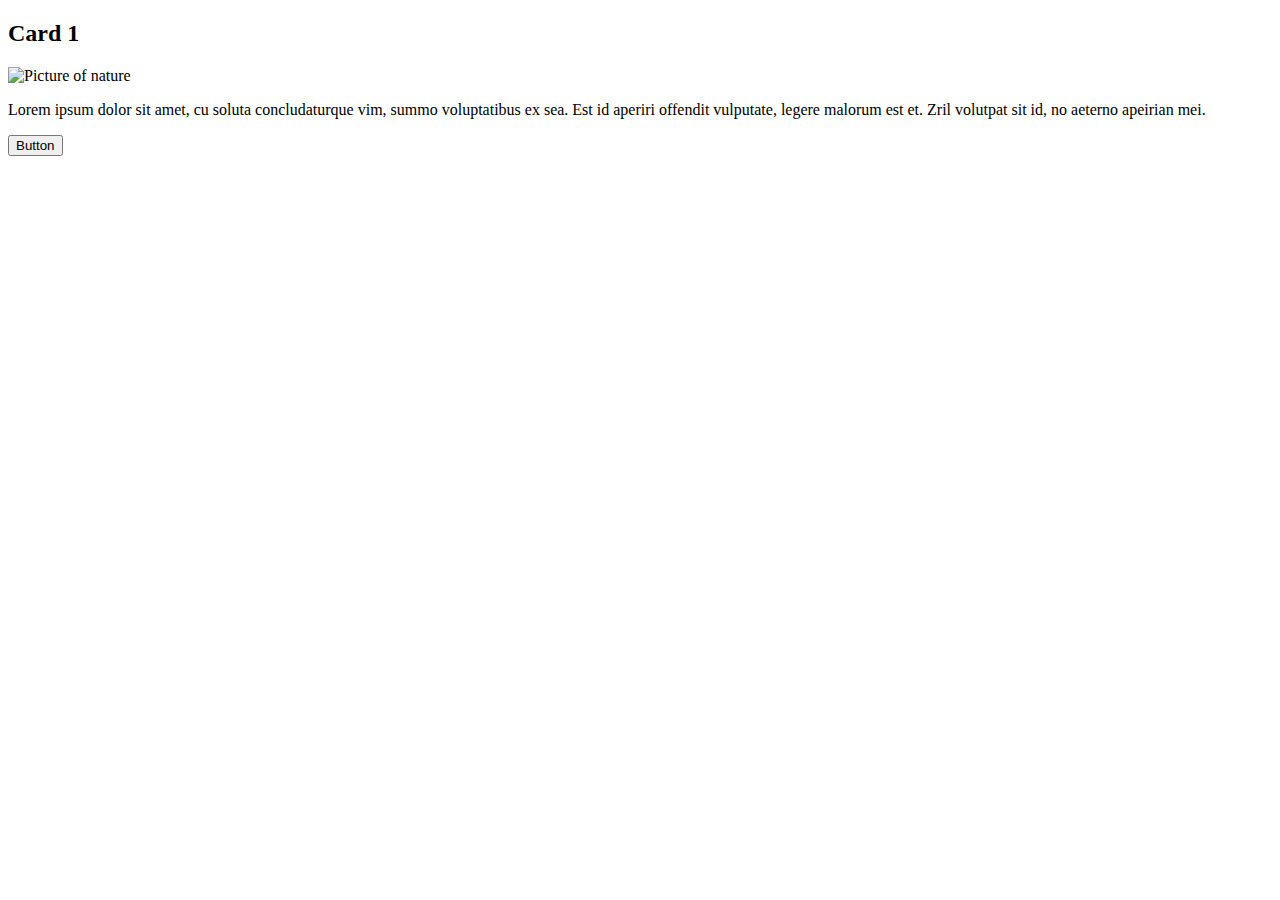
==== lab01/exercise01/index.html @ eb6afd07 "first commit" ====
<!DOCTYPE html>
<html lang="en" >
<head>
    <meta charset="UTF-8">
    <title>HTML Box Model</title>
    <!-- <link rel="stylesheet" href="style.css"> -->
</head>
<body>

    <section>
        <h2>Card 1</h2>
        <img src="https://picsum.photos/id/10/360/260" alt="Picture of nature" />
        <p>Lorem ipsum dolor sit amet, cu soluta concludaturque vim, summo voluptatibus ex sea. Est id aperiri offendit vulputate, legere malorum est et. Zril volutpat sit id, no aeterno apeirian mei.</p>
        <button>Button</button>
    </section>
  
</body>
</html>
---- lab01/exercise01/style.css ----
body * {
    box-sizing: border-box;
}

body {
    font-family: Arial, Helvetica, sans-serif;
}

/*
Add some style blocks below this line to style the card.
*/
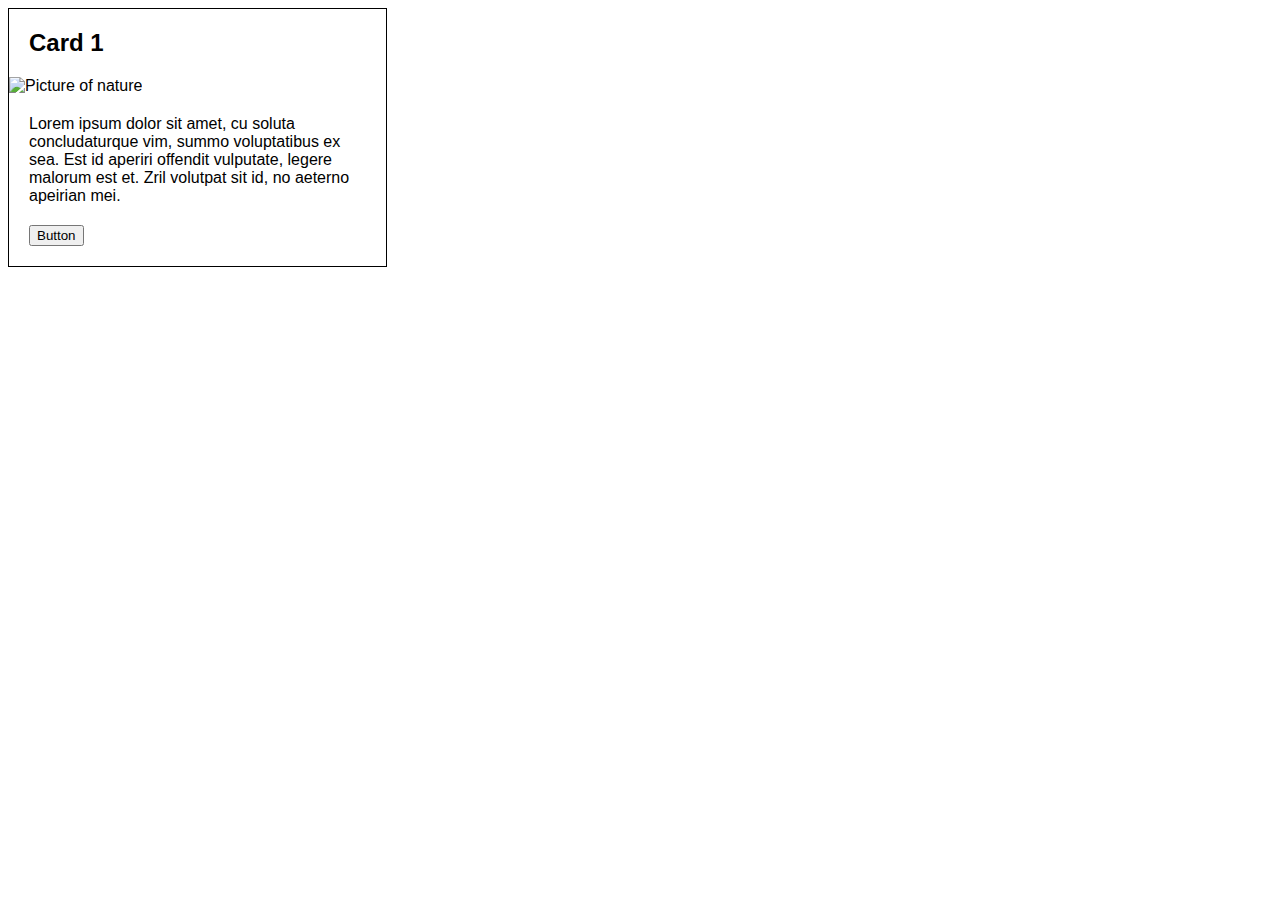
==== commit 98ffed27: "Lab01 updates" ====
--- a/lab01/exercise01/index.html
+++ b/lab01/exercise01/index.html
@@ -3,13 +3,13 @@
 <head>
     <meta charset="UTF-8">
     <title>HTML Box Model</title>
-    <!-- <link rel="stylesheet" href="style.css"> -->
+    <link rel="stylesheet" href="style.css">
 </head>
 <body>
 
     <section>
         <h2>Card 1</h2>
-        <img src="https://picsum.photos/id/10/360/260" alt="Picture of nature" />
+        <img src="https://www.thesprucepets.com/thmb/sfuyyLvyUx636_Oq3Fw5_mt-PIc=/3760x2820/smart/filters:no_upscale()/adorable-white-pomeranian-puppy-spitz-921029690-5c8be25d46e0fb000172effe.jpg" alt="Picture of nature"/>
         <p>Lorem ipsum dolor sit amet, cu soluta concludaturque vim, summo voluptatibus ex sea. Est id aperiri offendit vulputate, legere malorum est et. Zril volutpat sit id, no aeterno apeirian mei.</p>
         <button>Button</button>
     </section>
--- a/lab01/exercise01/style.css
+++ b/lab01/exercise01/style.css
@@ -5,6 +5,30 @@
 body {
     font-family: Arial, Helvetica, sans-serif;
 }
+section {
+    display: block;
+    width: 30%;
+    border: 1px solid black;
+}
+h2 {
+    padding: 0px;
+    margin: 0px;
+    padding: 20px;
+}
+p{
+    padding: 20px;
+    margin: 0px;
+    margin-top: 0px;
+}
+img {
+    width: 100%;
+    margin: 0px;
+}
+button {
+    margin: 20px;
+    margin-top: 0px;
+}
+
 
 /*
 Add some style blocks below this line to style the card.
